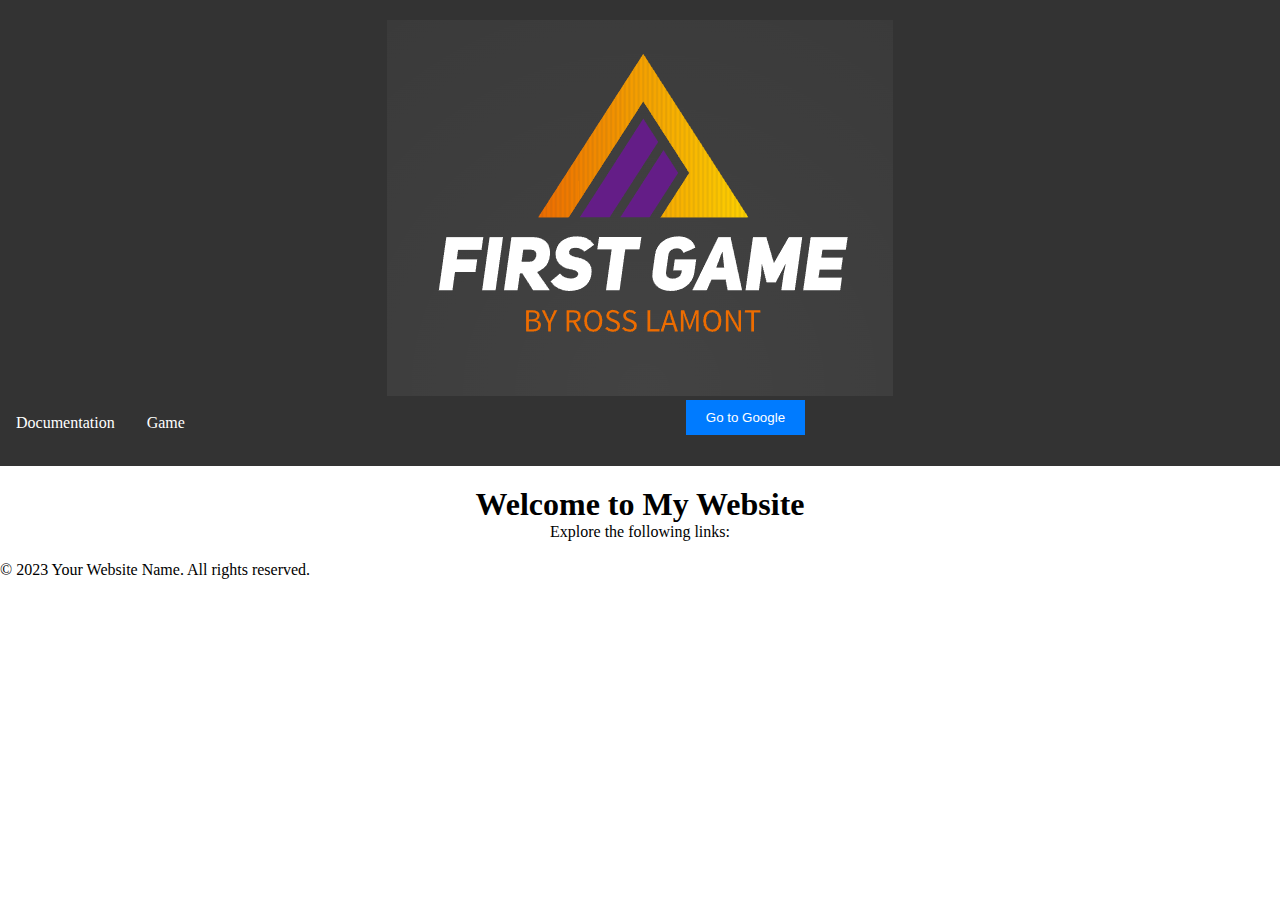
==== index.html @ cfa780f1 "first commit" ====
<!DOCTYPE html>
<html lang="en">
<head>
    <meta charset="UTF-8">
    <meta name="viewport" content="width=device-width, initial-scale=1.0">
    <title>My Website</title>
    <link rel="stylesheet" type="text/css" href="/CSS/GAMECSS.css">
    <script src="JS/main.js" defer></script> <!-- Include the external JavaScript file -->
</head>
<body>
    <script>
        // Include the header
        fetch('header.html')
            .then(response => response.text())
            .then(data => {
                document.querySelector('body').insertAdjacentHTML('afterbegin', data);
            });

        // Include the footer
        fetch('footer.html')
            .then(response => response.text())
            .then(data => {
                document.querySelector('body').insertAdjacentHTML('beforeend', data);
            });
    </script>

    <main>
        <h1>Welcome to My Website</h1>
        <p>Explore the following links:</p>
    </main>
</body>
</html>
---- CSS/GAMECSS.css ----
/* Reset some default styles */
body, h1, p {
    margin: 0;
    padding: 0;
}

/* Center the logo horizontally and add some spacing */
header {
    text-align: center;
    background-color: #333; /* Dark background color */
    padding: 20px 0; /* Add top and bottom padding */
}

.logo img {
    max-width: 100%; /* Make sure the logo fits within its container */
}

/* Style the navigation bar */
.navbar {
    background-color: #333; /* Dark background color */
    overflow: hidden;
}

/* Flashing RGB Menu Effect */
@keyframes colorFlash {
    0%, 100% {
        background-color: red;
    }
    33.33% {
        background-color: green;
    }
    66.66% {
        background-color: blue;
    }
}

.navbar a {
    float: left;
    display: block;
    text-align: center;
    padding: 14px 16px;
    text-decoration: none;
    animation: colorFlash 3s linear infinite; /* Apply the flashing RGB animation */
    color: white; /* Initial text color */
}

.navbar a:hover {
    background-color: #ddd;
    color: black;
    animation: none; /* Disable the animation on hover */
}

/* Center main content horizontally */
main {
    text-align: center;
    padding: 20px;
}

/* Style the button */
#googleButton {
    background-color: #007bff; /* Button background color (you can change this) */
    color: white; /* Button text color */
    padding: 10px 20px; /* Adjust padding for button size */
    border: none; /* Remove button border */
    cursor: pointer; /* Add a pointer cursor on hover */
    margin-left: 10px; /* Add some spacing to the left of the button */
}

/* Style the button on hover */
#googleButton:hover {
    background-color: #0056b3; /* Change the background color on hover */
}
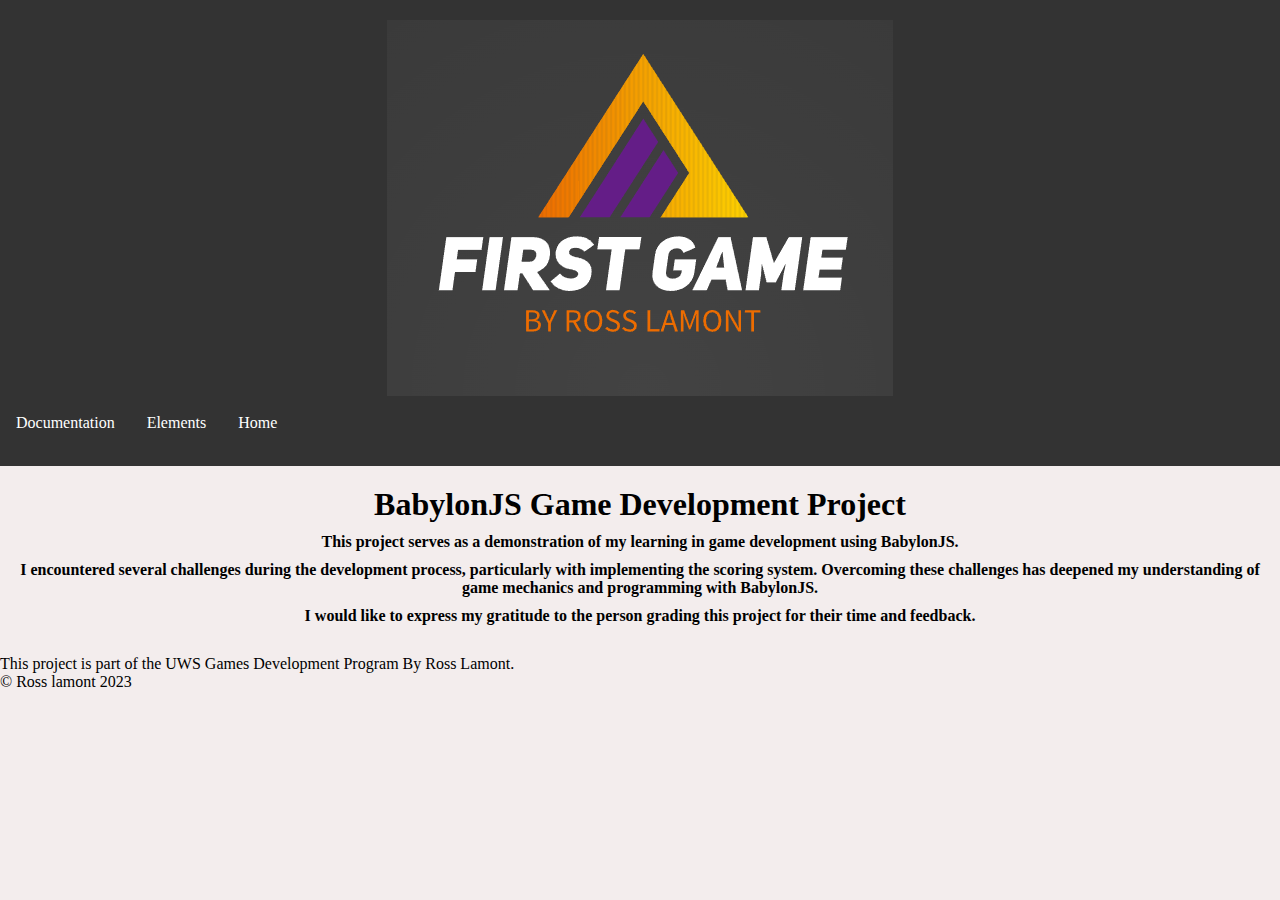
==== commit f1b22e0d: "Update index.html" ====
--- a/index.html
+++ b/index.html
@@ -3,7 +3,7 @@
 <head>
     <meta charset="UTF-8">
     <meta name="viewport" content="width=device-width, initial-scale=1.0">
-    <title>My Website</title>
+    <title>My BabylonJS Game Project</title>
     <link rel="stylesheet" type="text/css" href="/CSS/GAMECSS.css">
     <script src="JS/main.js" defer></script> <!-- Include the external JavaScript file -->
 </head>
@@ -25,9 +25,20 @@
     </script>
 
     <main>
-        <h1>Welcome to My Website</h1>
-        <p>Explore the following links:</p>
+        <h1>BabylonJS Game Development Project</h1>
+        <p>This project serves as a demonstration of my learning in game development using BabylonJS.</p>
+        
+        <p>I encountered several challenges during the development process, particularly with implementing the scoring system. Overcoming these challenges has deepened my understanding of game mechanics and programming with BabylonJS.</p>
+
+        <p>I would like to express my gratitude to the person grading this project for their time and feedback.</p>
+
+
+
     </main>
+
+    <footer>
+        <p>This project is part of the UWS Games Development Program By Ross Lamont.</p>
+    </footer>
 </body>
 </html>
 
--- a/CSS/GAMECSS.css
+++ b/CSS/GAMECSS.css
@@ -2,6 +2,10 @@
 body, h1, p {
     margin: 0;
     padding: 0;
+}
+
+body {
+    background-color: #f3eded; /* Replace with your desired background color */
 }
 
 /* Center the logo horizontally and add some spacing */
@@ -34,7 +38,7 @@
     }
 }
 
-.navbar a {
+.navbar a, .dropbtn {
     float: left;
     display: block;
     text-align: center;
@@ -44,10 +48,46 @@
     color: white; /* Initial text color */
 }
 
-.navbar a:hover {
+.navbar a:hover, .dropbtn:hover, .dropdown-content:hover {
     background-color: #ddd;
     color: black;
     animation: none; /* Disable the animation on hover */
+}
+
+/* Style the dropdown button */
+.dropbtn {
+    background-color: #555; /* Change the background color for the dropdown button */
+    color: white;
+    border: none;
+    cursor: pointer;
+}
+
+/* Style the dropdown content */
+.dropdown-content {
+    display: none;
+    position: absolute;
+    background-color: #333;
+    box-shadow: 0 8px 16px 0 rgba(0,0,0,0.2);
+    z-index: 1;
+}
+
+/* Style the dropdown links */
+.dropdown-content a {
+    color: white;
+    padding: 12px 16px;
+    text-decoration: none;
+    display: block;
+    text-align: left;
+}
+
+/* Change color of dropdown links on hover */
+.dropdown-content a:hover {
+    background-color: #ddd;
+}
+
+/* Show the dropdown menu only when hovering over the game button */
+.dropdown:hover .dropdown-content {
+    display: block;
 }
 
 /* Center main content horizontally */
@@ -56,17 +96,20 @@
     padding: 20px;
 }
 
-/* Style the button */
-#googleButton {
-    background-color: #007bff; /* Button background color (you can change this) */
-    color: white; /* Button text color */
-    padding: 10px 20px; /* Adjust padding for button size */
-    border: none; /* Remove button border */
-    cursor: pointer; /* Add a pointer cursor on hover */
-    margin-left: 10px; /* Add some spacing to the left of the button */
+/* Additional styling for the images and text */
+main div {
+    border: 2px solid #333; /* Border color */
+    padding: 10px; /* Add padding around each image and text */
+    margin: 10px; /* Add margin between each div */
+    border-radius: 8px; /* Rounded corners for a nicer look */
 }
 
-/* Style the button on hover */
-#googleButton:hover {
-    background-color: #0056b3; /* Change the background color on hover */
+main img {
+    max-width: 100%;
+    height: auto;
 }
+
+main p {
+    margin: 10px 0;
+    font-weight: bold;
+}
